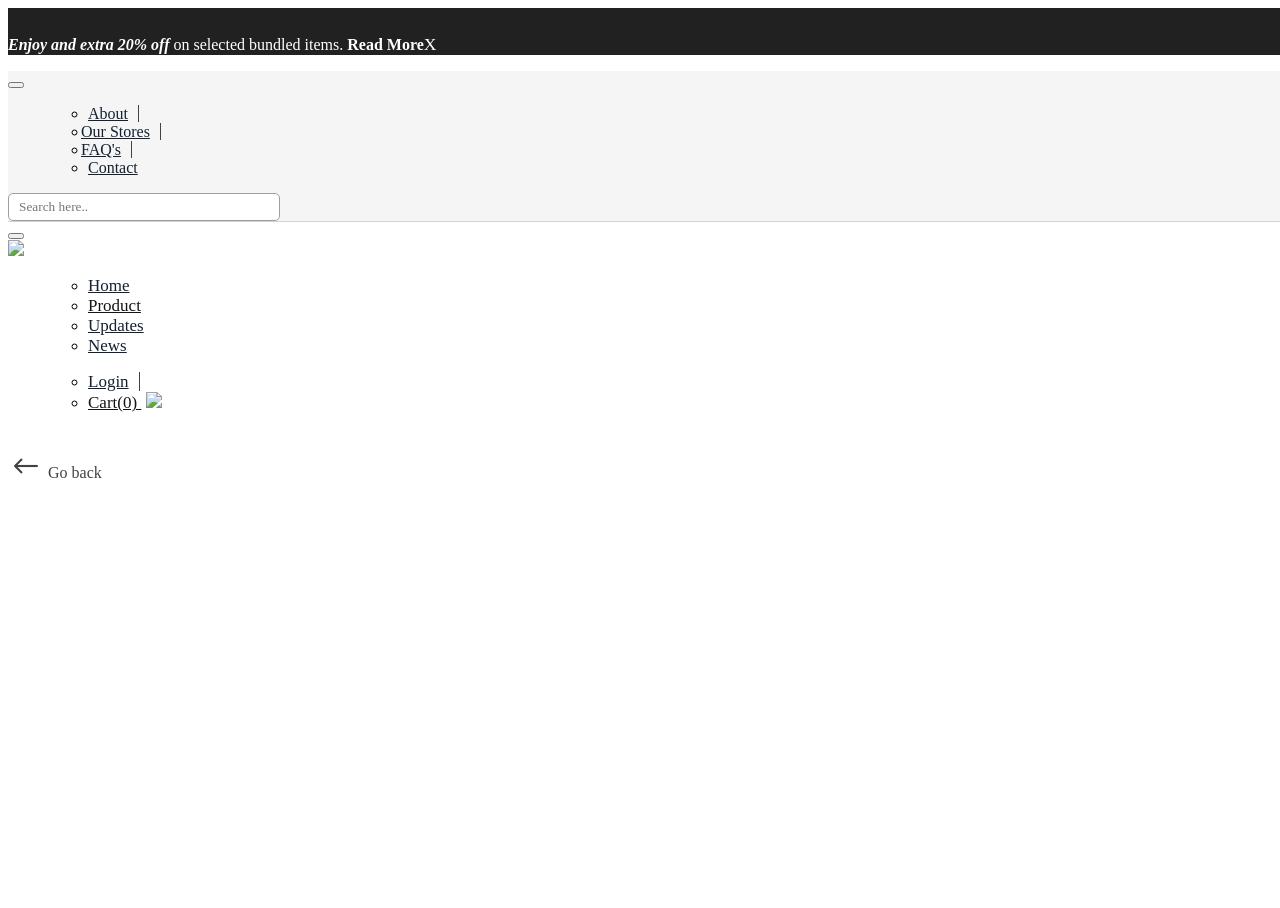
==== itemdetails.html @ 53b0a013 "update" ====
<!DOCTYPE html>
<html lang="en">

<head>
    <meta charset="UTF-8">
    <meta name="viewport" content="width=device-width, initial-scale=1.0">
    <meta http-equiv="X-UA-Compatible" content="ie=edge">
    <script src='Script\jquery-3.3.1.min.js'></script>
    <link href='Css/bootstrap.min.css' rel='stylesheet' type='text/css'>
    <link href='Css/itemdetails.css' rel='stylesheet' type='text/css'>
    <script src='Script\bootstrap.min.js'></script>
    <title>Document</title>
</head>

<body>
    <div class="container-fluid conannouncement" style="background-color: #212121;padding-top: 10px;">
        <div class="container con">
            <div class="row align-items-center">
                <div class="col-lg-12 text-center">
                    <p class="pannouncement"><i><b>Enjoy and extra 20% off</b></i> on selected bundled items. <b
                            class="preadmore">Read More</b><span class="pclose float-right">X</span></p>
                </div>
            </div>
        </div>
    </div>
    <div class="container-fluid" style="background-color:#F5F5F5;border-bottom: 1px solid lightgrey;">
        <div class="container con">
            <nav class="navbar navbar-expand-md">
                <button class="navbar-toggler" data-toggle="navbar-collapse" data-target="#collapse">
                    <span class="navbar-toggler-icon"></span>
                </button>
                <div class="collapse navbar-collapse" id="collapse">
                    <div class="mr-auto">
                        <ul class="nav navbar-nav">
                            <ul class="nav navbar-nav">
                                <li><a class="nav-link btnabout"
                                        style="color:#142132;font-family:Proxima Nova Semibold;font-size: 16px;"
                                        href="about.html">About <span class="vl"></span></a></li>
                                <li><a class="nav-link btnstores"
                                        style="color:#142132;font-family: Proxima Nova Semibold;font-size: 16px;margin-left: -7px;"
                                        href="stores.html">Our Stores <span class="vl"></span></a></li>
                                <li><a class="nav-link btnfaq"
                                        style="color:#142132;font-family: Proxima Nova Semibold;font-size: 16px;margin-left: -7px;"
                                        href="faq.html">FAQ's <span class="vl"></span></a></li>
                                <li><a class="nav-link btncontact"
                                        style="color:#142132;font-family: Proxima Nova Semibold;font-size: 16px;"
                                        href="contact.html">Contact</a></li>
                            </ul>
                        </ul>
                    </div>
                    <div class="ml-auto">
                        <input type="text" class="txtsearch" placeholder="Search here..">
                    </div>
                </div>
            </nav>
        </div>
    </div>
    <div class="container-fluid">
        <div class="container con">
            <nav class="navbar navbar-expand-md">
                <button class="navbar-toggler" data-toggle="navbar-collapse" data-target="#collapse">
                    <span class="navbar-toggler-icon"></span>
                </button>
                <nav class="navbar-brand" href="#">
                    <a href="#"><img src="Image/newlogo.png" class="imglogo" style="width: 170px;"></a>
                </nav>
                <div class="collapse navbar-collapse" id="collapse">
                    <div class="mr-auto">
                        <ul class="nav navbar-nav">
                            <ul class="nav navbar-nav">
                                <li><a class="nav-link btnhome"
                                        style="color: #142132;font-family:Proxima Nova Semibold;font-size: 17px;"
                                        href="main.html">Home</a></li>
                                <li><a class="nav-link btnproduct"
                                        style="color: #141414;font-family:Proxima Nova Semibold;font-size: 17px;"
                                        href="product.html">Product</a></li>
                                <li><a class="nav-link btncontact"
                                        style="color:#142132;font-family:Proxima Nova Semibold;font-size: 17px;"
                                        href="updates.html">Updates</a></li>
                                <li><a class="nav-link btnnews"
                                        style="color:#142132;font-family:Proxima Nova Semibold;font-size: 17px;"
                                        href="news.html">News</a></li>
                            </ul>
                        </ul>
                    </div>
                    <div class="ml-auto">
                        <ul class="nav navbar-nav">
                            <ul class="nav navbar-nav">
                                <li><a class="nav-link btnlogin"
                                        style="color: #142132;font-family:Proxima Nova Semibold;font-size: 17px;"
                                        href="index.html">Login <span class="vl"></span></a></li>
                                <li><a class="nav-link btncart"
                                        style="color: #141414;font-family:Proxima Nova Semibold;font-size: 17px;"
                                        href="item.html">Cart(0) <img src="Image/cartblack.png" class="img-fluid"
                                            style="width: 20px;margin-left: 5px;"></a></li>
                            </ul>
                        </ul>
                    </div>
                </div>
            </nav>
        </div>
    </div>
    <div class = "container-fluid">
        <div class = "container">
            <div class = "row" style = "margin-top: 40px;">
                <div class = "col-lg-12">
                        <button class = "btngoback"><img src = "Image/left.png" class = "img-fluid" style = "margin-right: 10px;">Go back</button>
                </div>
            </div>
            <div class = "row" style = "margin-top: 40px;">
                <div class = "col-lg-5">
                    
                </div>
                <div class = "col-lg-7">
                    
                </div>
            </div>
        </div>
    </div>
</body>

</html>
---- Css/itemdetails.css ----
@media only screen and (min-width: 1200px) {
    .con {
        max-width: 1300px !important;
    }
}

@font-face {
    font-family: "Proxima Nova";
    src: url("../Font/Proxima/ProximaNova-Regular.ttf");
}

@font-face {
    font-family: "Proxima Nova semibold";
    src: url("../Font/Proxima/ProximaNova-Semibold.ttf");
}

body, html {
    width: 100%;
    height: 100%;
    overflow-x: hidden;
}

.pannouncement {
    font-family: Proxima Nova;
    color: white;
    font-size: 1rem;
}

.preadmore {
    transition: all 0.2s;
    cursor: pointer;
}

.preadmore:hover, .pclose:hover, .btnabout:hover, .btnfaq:hover, .btncontact:hover, .btnstores:hover {
    color: #e83b4f !important;
}

.pclose {
    font-family: Proxima Nova;
    color: white;
    font-size: 1.1rem;
    cursor: pointer;
    transition: all 0.2s;
}

.vl {
    border-left: 1px solid #424242;
    height: 5px !important;
    margin-left: 10px;
}

.btnabout:hover, .btnfaq:hover, .btncontact:hover, .btnstore:hover {
    transition: all 0.2s;
    cursor: pointer;
}

.txtsearch {
    font-family: Proxima Nova;
    color: #424242;
    background-color: transparent;
    padding: 5px 10px;
    border: 1px solid #9E9E9E;
    outline: none;
    border-radius: 5px;
    background: url(../Image/search1.png) no-repeat 97% 7px white;
    background-size: 18px;
    width: 250px;
}

.btnhome:hover, .btnproduct:hover, .btncontact:hover, .btnnews:hover, .btnlogin:hover, .btncart:hover {
    color: #e83b4f !important;
}

.pgoback {
    color: #BDBDBD;
    font-family: Proxima Nova semibold;
    font-size: 1rem;
}

.btngoback {
    color: #424242;
    font-family: Proxima Nova Semibold;
    font-size: 1rem;
    border: 0px;
    background-color: transparent;
    cursor: pointer;
    transition: all 0.2s;
}

.btngoback:hover {
    color: #e83b4f;
}

.imgitem {
    width: 300px;   
}
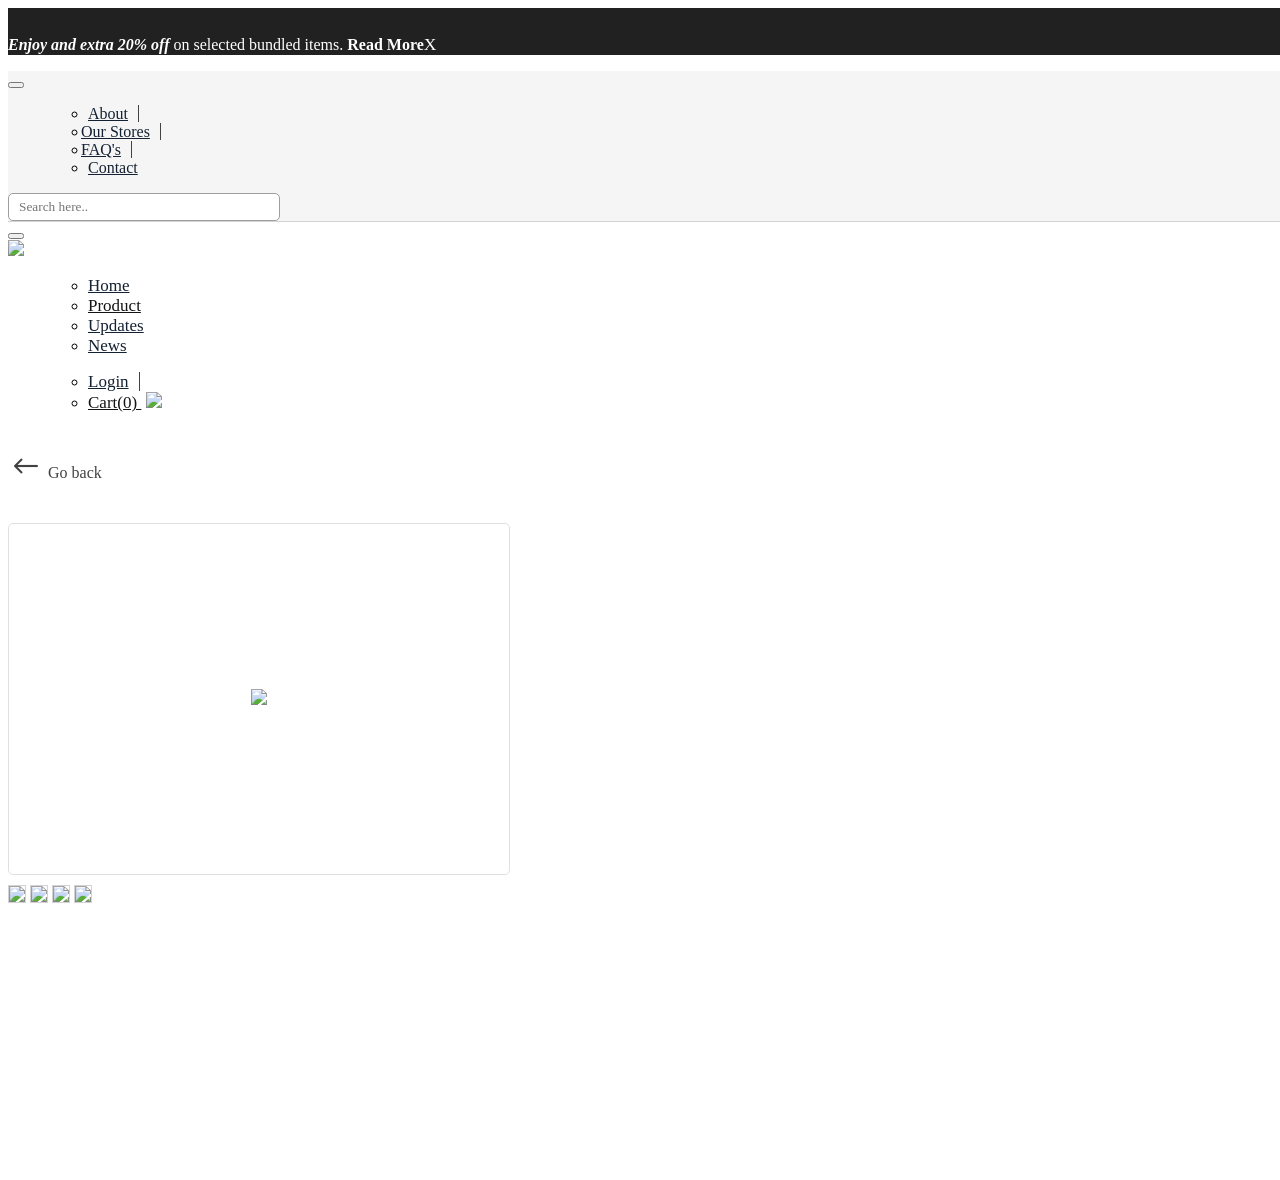
==== commit 89852af1: "update" ====
--- a/itemdetails.html
+++ b/itemdetails.html
@@ -17,8 +17,7 @@
         <div class="container con">
             <div class="row align-items-center">
                 <div class="col-lg-12 text-center">
-                    <p class="pannouncement"><i><b>Enjoy and extra 20% off</b></i> on selected bundled items. <b
-                            class="preadmore">Read More</b><span class="pclose float-right">X</span></p>
+                    <p class="pannouncement"><i><b>Enjoy and extra 20% off</b></i> on selected bundled items. <b class="preadmore">Read More</b><span class="pclose float-right">X</span></p>
                 </div>
             </div>
         </div>
@@ -33,18 +32,10 @@
                     <div class="mr-auto">
                         <ul class="nav navbar-nav">
                             <ul class="nav navbar-nav">
-                                <li><a class="nav-link btnabout"
-                                        style="color:#142132;font-family:Proxima Nova Semibold;font-size: 16px;"
-                                        href="about.html">About <span class="vl"></span></a></li>
-                                <li><a class="nav-link btnstores"
-                                        style="color:#142132;font-family: Proxima Nova Semibold;font-size: 16px;margin-left: -7px;"
-                                        href="stores.html">Our Stores <span class="vl"></span></a></li>
-                                <li><a class="nav-link btnfaq"
-                                        style="color:#142132;font-family: Proxima Nova Semibold;font-size: 16px;margin-left: -7px;"
-                                        href="faq.html">FAQ's <span class="vl"></span></a></li>
-                                <li><a class="nav-link btncontact"
-                                        style="color:#142132;font-family: Proxima Nova Semibold;font-size: 16px;"
-                                        href="contact.html">Contact</a></li>
+                                <li><a class="nav-link btnabout" style="color:#142132;font-family:Proxima Nova Semibold;font-size: 16px;" href="about.html">About <span class="vl"></span></a></li>
+                                <li><a class="nav-link btnstores" style="color:#142132;font-family: Proxima Nova Semibold;font-size: 16px;margin-left: -7px;" href="stores.html">Our Stores <span class="vl"></span></a></li>
+                                <li><a class="nav-link btnfaq" style="color:#142132;font-family: Proxima Nova Semibold;font-size: 16px;margin-left: -7px;" href="faq.html">FAQ's <span class="vl"></span></a></li>
+                                <li><a class="nav-link btncontact" style="color:#142132;font-family: Proxima Nova Semibold;font-size: 16px;" href="contact.html">Contact</a></li>
                             </ul>
                         </ul>
                     </div>
@@ -68,30 +59,18 @@
                     <div class="mr-auto">
                         <ul class="nav navbar-nav">
                             <ul class="nav navbar-nav">
-                                <li><a class="nav-link btnhome"
-                                        style="color: #142132;font-family:Proxima Nova Semibold;font-size: 17px;"
-                                        href="main.html">Home</a></li>
-                                <li><a class="nav-link btnproduct"
-                                        style="color: #141414;font-family:Proxima Nova Semibold;font-size: 17px;"
-                                        href="product.html">Product</a></li>
-                                <li><a class="nav-link btncontact"
-                                        style="color:#142132;font-family:Proxima Nova Semibold;font-size: 17px;"
-                                        href="updates.html">Updates</a></li>
-                                <li><a class="nav-link btnnews"
-                                        style="color:#142132;font-family:Proxima Nova Semibold;font-size: 17px;"
-                                        href="news.html">News</a></li>
+                                <li><a class="nav-link btnhome" style="color: #142132;font-family:Proxima Nova Semibold;font-size: 17px;" href="main.html">Home</a></li>
+                                <li><a class="nav-link btnproduct" style="color: #141414;font-family:Proxima Nova Semibold;font-size: 17px;" href="product.html">Product</a></li>
+                                <li><a class="nav-link btncontact" style="color:#142132;font-family:Proxima Nova Semibold;font-size: 17px;" href="updates.html">Updates</a></li>
+                                <li><a class="nav-link btnnews" style="color:#142132;font-family:Proxima Nova Semibold;font-size: 17px;" href="news.html">News</a></li>
                             </ul>
                         </ul>
                     </div>
                     <div class="ml-auto">
                         <ul class="nav navbar-nav">
                             <ul class="nav navbar-nav">
-                                <li><a class="nav-link btnlogin"
-                                        style="color: #142132;font-family:Proxima Nova Semibold;font-size: 17px;"
-                                        href="index.html">Login <span class="vl"></span></a></li>
-                                <li><a class="nav-link btncart"
-                                        style="color: #141414;font-family:Proxima Nova Semibold;font-size: 17px;"
-                                        href="item.html">Cart(0) <img src="Image/cartblack.png" class="img-fluid"
+                                <li><a class="nav-link btnlogin" style="color: #142132;font-family:Proxima Nova Semibold;font-size: 17px;" href="index.html">Login <span class="vl"></span></a></li>
+                                <li><a class="nav-link btncart" style="color: #141414;font-family:Proxima Nova Semibold;font-size: 17px;" href="item.html">Cart(0) <img src="Image/cartblack.png" class="img-fluid"
                                             style="width: 20px;margin-left: 5px;"></a></li>
                             </ul>
                         </ul>
@@ -100,23 +79,52 @@
             </nav>
         </div>
     </div>
-    <div class = "container-fluid">
-        <div class = "container">
-            <div class = "row" style = "margin-top: 40px;">
-                <div class = "col-lg-12">
-                        <button class = "btngoback"><img src = "Image/left.png" class = "img-fluid" style = "margin-right: 10px;">Go back</button>
+    <div class="container-fluid">
+        <div class="container">
+            <div class="row" style="margin-top: 40px;">
+                <div class="col-lg-12">
+                    <button class="btngoback"><img src = "Image/left.png" class = "img-fluid" style = "margin-right: 10px;">Go back</button>
                 </div>
             </div>
-            <div class = "row" style = "margin-top: 40px;">
-                <div class = "col-lg-5">
-                    
+            <div class="row align-items-center" style="margin-top: 40px;">
+                <div class="col-lg-5">
+                    <div class="divImage">
+                        <img src="Image/item1.png" class="img-fluid" style="width: 350px;">
+                    </div>
                 </div>
-                <div class = "col-lg-7">
-                    
+                <div class="col-lg-2">
+                    <div class="d-block">
+                        <img src="Image/item1.png" class="img-fluid imgProduct" style="width:100px;">
+                        <img src="Image/item1.png" class="img-fluid imgProduct" style="width:100px;">
+                        <img src="Image/item1.png" class="img-fluid imgProduct" style="width:100px;">
+                        <img src="Image/item1.png" class="img-fluid imgProduct" style="width:100px;">
+                    </div>
+                </div>
+                <div class="col-lg-5" style="">
+                    <p class="pItemName">Carry Kit </p>
+                    <div class="form-inline" style="margin-top: -20px;">
+                        <p class="pItemPrice">&#x20B1;&nbsp;1000.00</p>
+                        <p class="pStocks">in stock</p>
+                    </div>
+                    <p class="pItemDesc">LIFEKIT is an emergency and survival kit designed for use in panic situations. Contents include first aid materials, emergency info, survival kit, hygiene products and more.<br>Unlike other emergency bags, LIFEKIT was designed after
+                        an extensive R&D process, taking into consideration the user´s emotional state of mind and most pressing needs during emergency situations. Contents are well compartmentalized, not just thrown together inside a bag</p>
+                    <p class="pAdd">add to cart <span class="pPlus">&#x2b;</span></p>
                 </div>
             </div>
         </div>
     </div>
+    <div class="container">
+        <div class="row">
+            <div class="col-lg-6">
+                <p></p>
+            </div>
+        </div>
+    </div>
 </body>
+<script>
+    $(".pclose ").click(function() {
+        $(".conannouncement ").css("display", "none ");
+    });
+</script>
 
 </html>
--- a/Css/itemdetails.css
+++ b/Css/itemdetails.css
@@ -14,7 +14,18 @@
     src: url("../Font/Proxima/ProximaNova-Semibold.ttf");
 }
 
-body, html {
+@font-face {
+    font-family: "Proxima Nova bold";
+    src: url("../Font/Proxima/ProximaNova-bold.ttf");
+}
+
+@font-face {
+    font-family: "Mont Demo";
+    src: url("../Font/mont/Mont-HeavyDEMO.otf");
+}
+
+body,
+html {
     width: 100%;
     height: 100%;
     overflow-x: hidden;
@@ -31,7 +42,12 @@
     cursor: pointer;
 }
 
-.preadmore:hover, .pclose:hover, .btnabout:hover, .btnfaq:hover, .btncontact:hover, .btnstores:hover {
+.preadmore:hover,
+.pclose:hover,
+.btnabout:hover,
+.btnfaq:hover,
+.btncontact:hover,
+.btnstores:hover {
     color: #e83b4f !important;
 }
 
@@ -49,7 +65,10 @@
     margin-left: 10px;
 }
 
-.btnabout:hover, .btnfaq:hover, .btncontact:hover, .btnstore:hover {
+.btnabout:hover,
+.btnfaq:hover,
+.btncontact:hover,
+.btnstore:hover {
     transition: all 0.2s;
     cursor: pointer;
 }
@@ -67,7 +86,12 @@
     width: 250px;
 }
 
-.btnhome:hover, .btnproduct:hover, .btncontact:hover, .btnnews:hover, .btnlogin:hover, .btncart:hover {
+.btnhome:hover,
+.btnproduct:hover,
+.btncontact:hover,
+.btnnews:hover,
+.btnlogin:hover,
+.btncart:hover {
     color: #e83b4f !important;
 }
 
@@ -79,7 +103,7 @@
 
 .btngoback {
     color: #424242;
-    font-family: Proxima Nova Semibold;
+    font-family: Proxima Nova semibold;
     font-size: 1rem;
     border: 0px;
     background-color: transparent;
@@ -91,6 +115,68 @@
     color: #e83b4f;
 }
 
-.imgitem {
-    width: 300px;   
+.divImage {
+    border: 1px solid #E0E0E0;
+    width: 500px;
+    height: 350px;
+    border-radius: 5px;
+    display: table-cell;
+    vertical-align: middle;
+    text-align: center;
+}
+
+.pItemName {
+    font-family: Mont Demo;
+    font-size: 2rem;
+    color: #212121;
+}
+
+.pItemPrice {
+    font-family: Proxima Nova bold;
+    font-size: 1.4rem;
+}
+
+.pStocks {
+    font-family: Proxima Nova semibold;
+    color: #81C784;
+    margin-left: 10px;
+}
+
+.pItemDesc {
+    font-family: Proxima Nova;
+    color: gray;
+    font-size: 0.9rem;
+    margin-top: 25px;
+}
+
+.pAdd {
+    font-family: Proxima Nova bold;
+    color: #212121;
+    font-size: 1rem;
+    cursor: pointer;
+    transition: all 0.2s;
+}
+
+.pPlus {
+    margin-left: 10px;
+    font-family: Mont Demo;
+    margin-top: -10px;
+    cursor: pointer;
+    transition: all 0.2s;
+}
+
+.pPlus:hover,
+.pAdd:hover {
+    color: #e83b4f;
+}
+
+.imgProduct {
+    border: 1px solid lightgray;
+    margin-top: 10px;
+    cursor: pointer;
+    transition: all 0.2s;
+}
+
+.imgProduct:hover {
+    border-color: #e83b4f;
 }
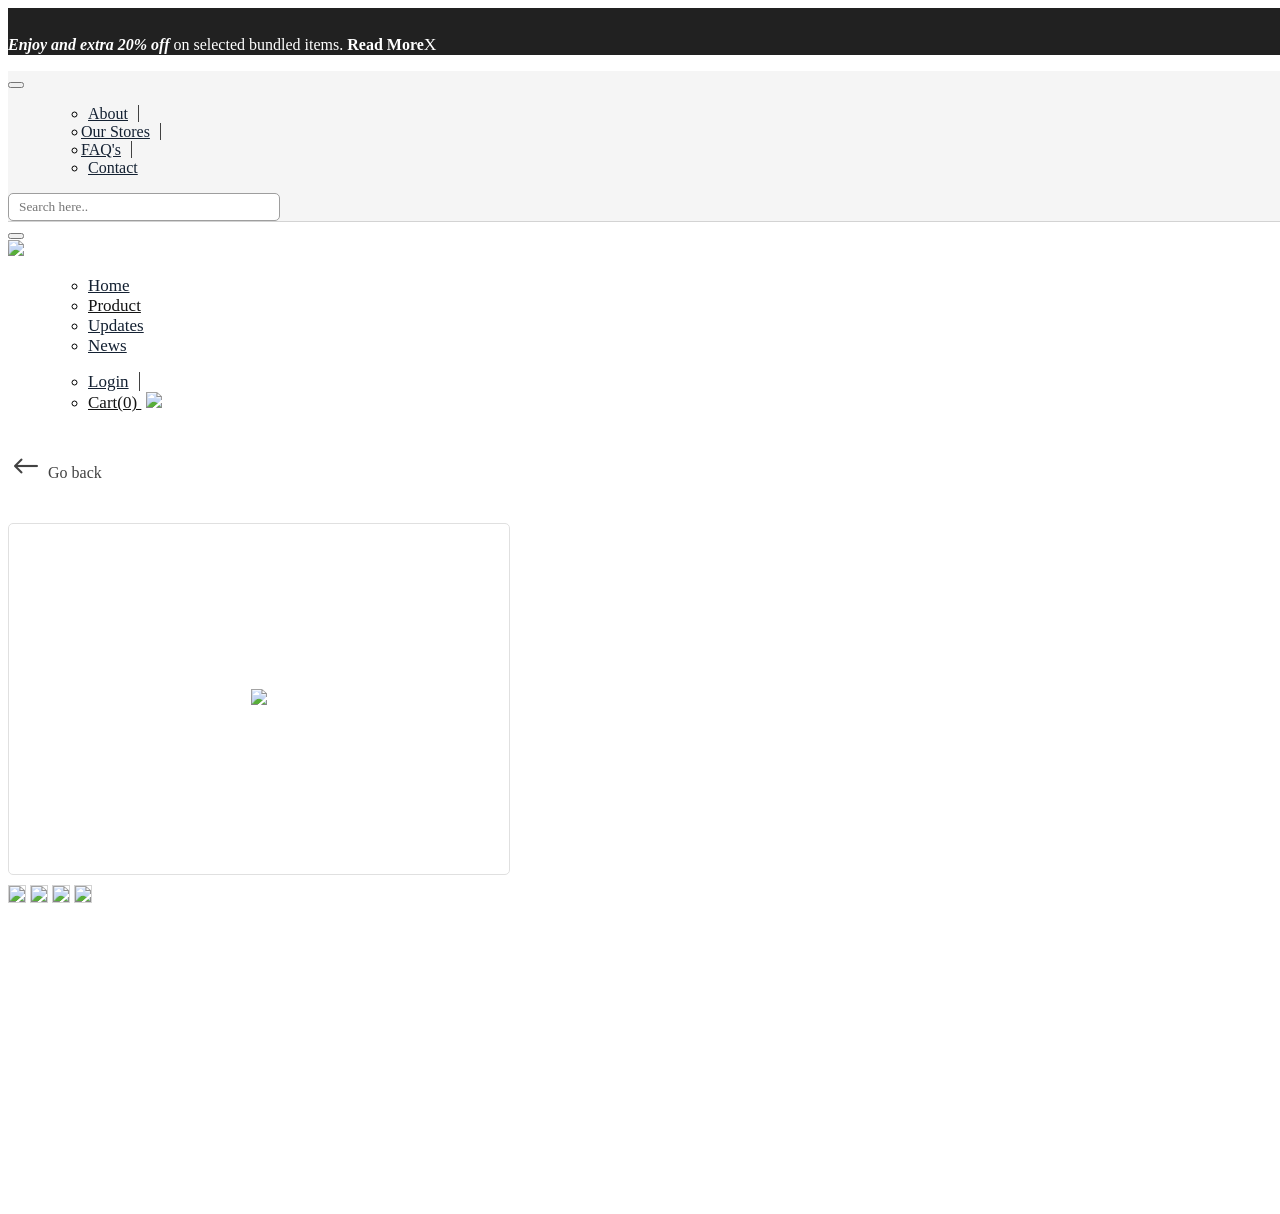
==== commit 4e377052: "Update itemdetails.html" ====
--- a/itemdetails.html
+++ b/itemdetails.html
@@ -116,7 +116,7 @@
     <div class="container">
         <div class="row">
             <div class="col-lg-6">
-                <p></p>
+                <p>Product </p>
             </div>
         </div>
     </div>
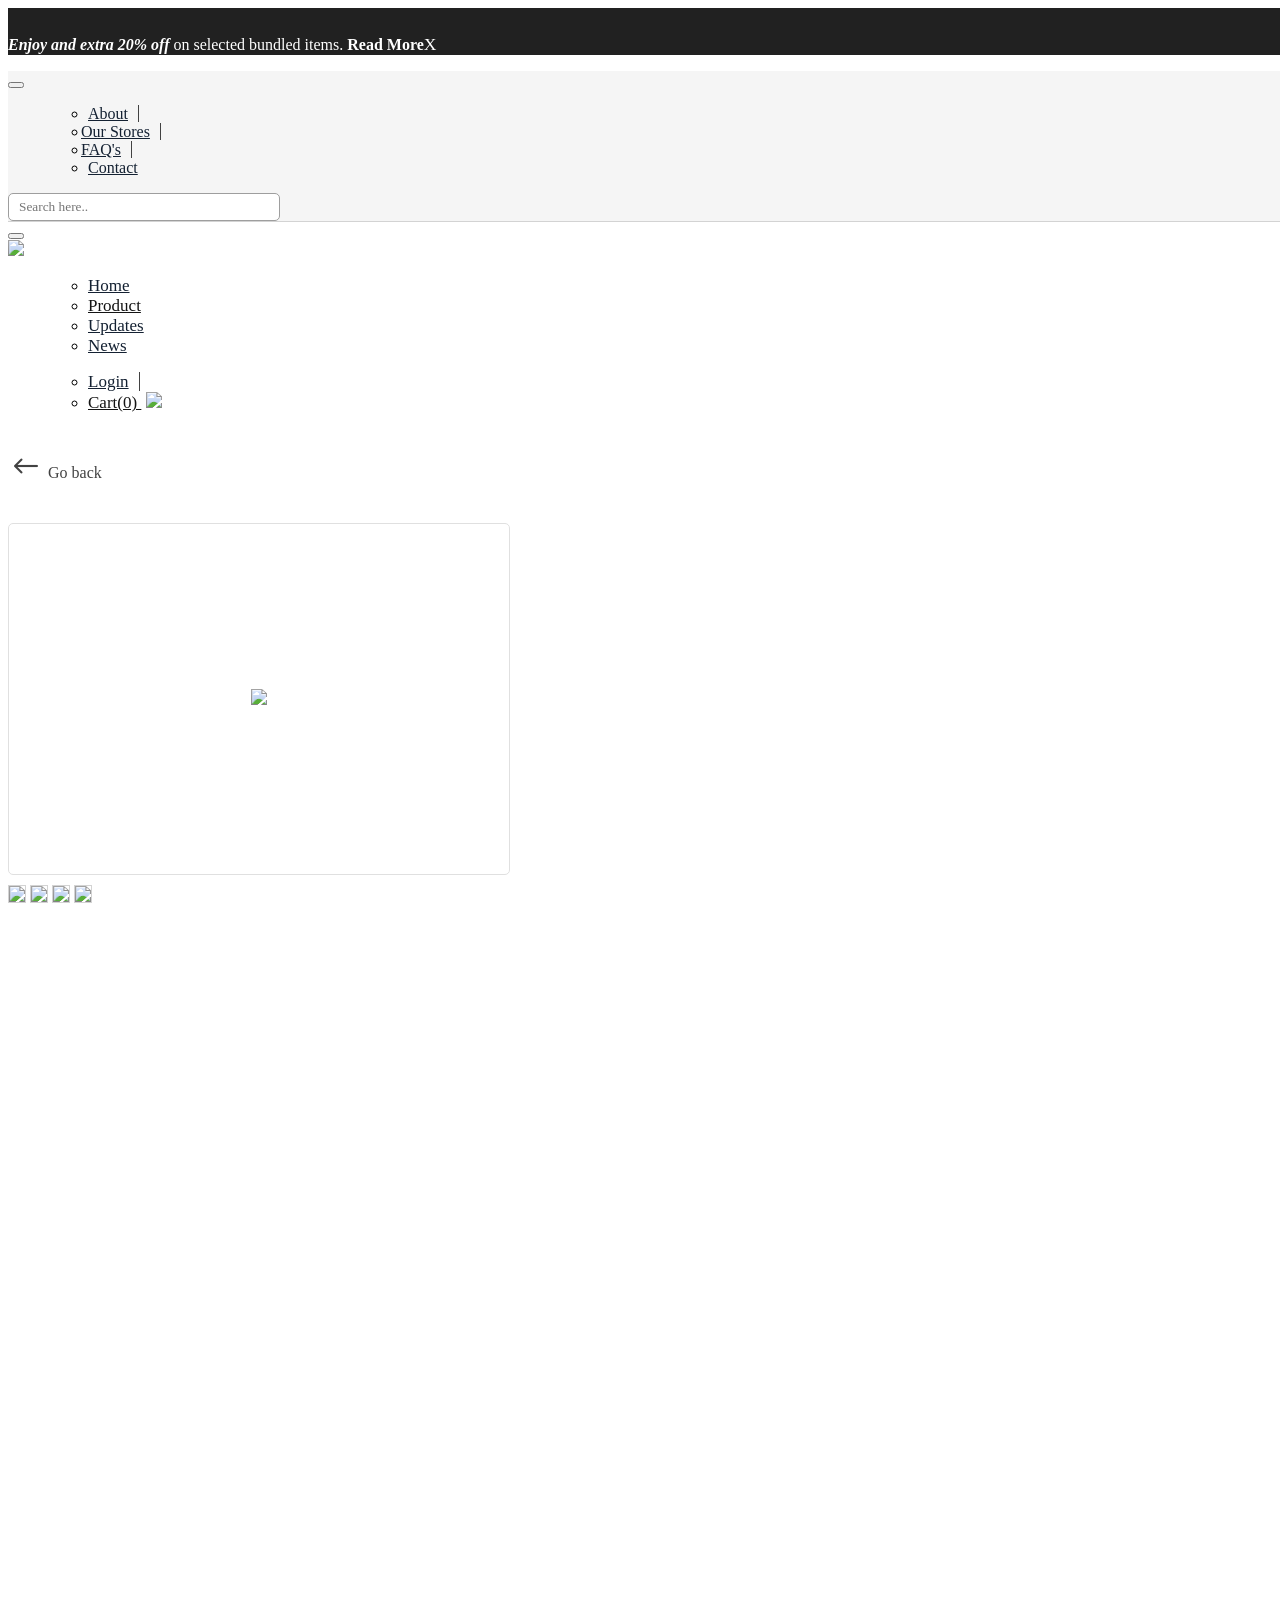
==== commit 048f6bf9: "update" ====
--- a/itemdetails.html
+++ b/itemdetails.html
@@ -24,12 +24,12 @@
     </div>
     <div class="container-fluid" style="background-color:#F5F5F5;border-bottom: 1px solid lightgrey;">
         <div class="container con">
-            <nav class="navbar navbar-expand-md">
+            <nav class="navbar navbar-expand">
                 <button class="navbar-toggler" data-toggle="navbar-collapse" data-target="#collapse">
                     <span class="navbar-toggler-icon"></span>
                 </button>
                 <div class="collapse navbar-collapse" id="collapse">
-                    <div class="mr-auto">
+                    <div class="mr-auto navLeftTop">
                         <ul class="nav navbar-nav">
                             <ul class="nav navbar-nav">
                                 <li><a class="nav-link btnabout" style="color:#142132;font-family:Proxima Nova Semibold;font-size: 16px;" href="about.html">About <span class="vl"></span></a></li>
@@ -39,7 +39,7 @@
                             </ul>
                         </ul>
                     </div>
-                    <div class="ml-auto">
+                    <div class="ml-auto navSearch">
                         <input type="text" class="txtsearch" placeholder="Search here..">
                     </div>
                 </div>
@@ -48,14 +48,14 @@
     </div>
     <div class="container-fluid">
         <div class="container con">
-            <nav class="navbar navbar-expand-md">
-                <button class="navbar-toggler" data-toggle="navbar-collapse" data-target="#collapse">
+            <nav class="navbar navbar-expand-md navbar-light">
+                <button class="navbar-toggler" data-toggle="collapse" data-target="#collapse1">
                     <span class="navbar-toggler-icon"></span>
                 </button>
                 <nav class="navbar-brand" href="#">
                     <a href="#"><img src="Image/newlogo.png" class="imglogo" style="width: 170px;"></a>
                 </nav>
-                <div class="collapse navbar-collapse" id="collapse">
+                <div class="collapse navbar-collapse" id="collapse1">
                     <div class="mr-auto">
                         <ul class="nav navbar-nav">
                             <ul class="nav navbar-nav">
@@ -89,15 +89,15 @@
             <div class="row align-items-center" style="margin-top: 40px;">
                 <div class="col-lg-5">
                     <div class="divImage">
-                        <img src="Image/item1.png" class="img-fluid" style="width: 350px;">
+                        <img src="Image/item1.png" class="img-fluid" id="theImage" style="width: 350px;">
                     </div>
                 </div>
                 <div class="col-lg-2">
                     <div class="d-block">
-                        <img src="Image/item1.png" class="img-fluid imgProduct" style="width:100px;">
-                        <img src="Image/item1.png" class="img-fluid imgProduct" style="width:100px;">
-                        <img src="Image/item1.png" class="img-fluid imgProduct" style="width:100px;">
-                        <img src="Image/item1.png" class="img-fluid imgProduct" style="width:100px;">
+                        <img src="Image/item.png" class="img-fluid imgProduct" id="imgProduct" style="width:100px;">
+                        <img src="Image/item1.png" class="img-fluid imgProduct" id="imgProduct1" style="width:100px;">
+                        <img src="Image/item1.png" class="img-fluid imgProduct" id="imgProduct" style="width:100px;">
+                        <img src="Image/item1.png" class="img-fluid imgProduct" id="imgProduct" style="width:100px;">
                     </div>
                 </div>
                 <div class="col-lg-5" style="">
@@ -114,9 +114,128 @@
         </div>
     </div>
     <div class="container">
-        <div class="row">
+        <div class="row" style="margin-top: 80px;">
+            <div class="col-lg-6" style="border-right: 1px solid lightgray;">
+                <p class="pProduct">Product Details</p>
+                <p class="pProductSub">FIRST AID | SURVIVAL | OTHERS</p>
+                <p class="pItemDesc">Lorem ipsum dolor sit amet, consectetur adipiscing elit, sed do eiusmod tempor incididunt ut labore et dolore magna aliqua. Ut enim ad minim veniam, quis nostrud exercitation ullamco laboris nisi ut aliquip ex ea commodo consequat. Duis
+                    aute irure dolor in reprehenderit in voluptate velit esse cillum dolore eu fugiat nulla pariatur. Excepteur sint occaecat cupidatat non proident, sunt in culpa qui officia deserunt mollit anim id est laborum.</p>
+                <img src="Image/placeholder.png" class="img-fluid" style="-webkit-box-shadow: 0px 0px 13px 0px rgba(0,0,0,0.42);
+                -moz-box-shadow: 0px 0px 13px 0px rgba(0,0,0,0.42);
+                box-shadow: 0px 0px 13px 0px rgba(0,0,0,0.42);">
+                <p class="pItemDesc">Lorem ipsum dolor sit amet, consectetur adipiscing elit, sed do eiusmod tempor incididunt ut labore et dolore magna aliqua. Ut enim ad minim veniam, quis nostrud exercitation ullamco laboris nisi ut aliquip ex ea commodo consequat. Duis
+                    aute irure dolor in reprehenderit in voluptate velit esse cillum dolore eu fugiat nulla pariatur. Excepteur sint occaecat cupidatat non proident, sunt in culpa qui officia deserunt mollit anim id est laborum.</p>
+            </div>
             <div class="col-lg-6">
-                <p>Product </p>
+                <div class="row">
+                    <div class="col-lg-12">
+                        <div class="row">
+                            <div class="col-lg-3">
+                                <p class="pItem">BAG</p>
+                            </div>
+                            <div class="col-lg-9">
+                                <p class="pItemDesc1">Handbag</p>
+                            </div>
+                        </div>
+                        <div class="row">
+                            <div class="col-lg-3">
+                                <p class="pItem">FIRST AID</p>
+                            </div>
+                            <div class="col-lg-4">
+                                <p class="pItemDesc1">Gauze Pads</p>
+                                <p class="pItemDesc1">Adhesive Bandage Strips</p>
+                                <p class="pItemDesc1">CPR Barrier</p>
+                                <p class="pItemDesc1">Providone Iodine</p>
+                                <p class="pItemDesc1">Tweezers</p>
+                                <p class="pItemDesc1">Scissors</p>
+                                <p class="pItemDesc1">Triangular Bandage</p>
+                                <p class="pItemDesc1">Thermal Blanket</p>
+                                <p class="pItemDesc1">Rubber Tourniquet</p>
+                                <p class="pItemDesc1">Surgical Tape</p>
+                            </div>
+                            <div class="col-lg-4">
+                                <p class="pItemDesc1">Instant Ice Pack</p>
+                                <p class="pItemDesc1">Safety Pins</p>
+                                <p class="pItemDesc1">Gauze Bandage</p>
+                                <p class="pItemDesc1">Face Mask</p>
+                                <p class="pItemDesc1">Alcohol (60ml) </p>
+                                <p class="pItemDesc1">Medical Gloves</p>
+                                <p class="pItemDesc1">Petroleum Jelly</p>
+                                <p class="pItemDesc1">Elastic Bandage</p>
+                            </div>
+                        </div>
+                        <div class="row">
+                            <div class="col-lg-3">
+                                <p class="pItem">SURVIVAL</p>
+                            </div>
+                            <div class="col-lg-4">
+                                <p class="pItemDesc1">Whistle</p>
+                                <p class="pItemDesc1">Multitool</p>
+                                <p class="pItemDesc1">Rope (10m)</p>
+                                <p class="pItemDesc1">Fire Blanket</p>
+                                <p class="pItemDesc1">Fire Escape Mask</p>
+                                <p class="pItemDesc1">Fire Ball</p>
+                                <p class="pItemDesc1">Flashlight</p>
+                                <p class="pItemDesc1">Portable Fire Extinguisher</p>
+                            </div>
+                            <div class="col-lg-4">
+                                <p class="pItemDesc1">Wire Saw</p>
+                                <p class="pItemDesc1">Glass Breaker and Belt Cutter</p>
+                                <p class="pItemDesc1">Fire Retardant Gloves</p>
+                                <p class="pItemDesc1">Towel (2)</p>
+                            </div>
+                        </div>
+                    </div>
+                </div>
+            </div>
+        </div>
+    </div>
+    <div class="container-fluid confooter">
+        <div class="container con ">
+            <div class="row " style="margin-top: 40px;padding-top: 40px; ">
+                <div class="col-lg-4 ">
+                    <p class="pfootertitle ">Address</p>
+                    <p class="pfooterdesc ">GF Savana Commercial Bldg 3, Venecia St., cor, Metropolitan Ave, Makati, Metro Manila</p>
+                </div>
+                <div class="col-lg-4 ">
+                    <p class="pfootertitle ">Other Pages</p>
+                    <div class="form-inline ">
+                        <p class="pfooterdesc " style="margin-right: 25px; ">FAQ's</p>
+                        <p class="pfooterdesc " style="margin-right: 25px; ">Our stores</p>
+                        <p class="pfooterdesc " style="margin-right: 25px; ">Contacts</p>
+                    </div>
+                </div>
+                <div class="col-lg-4 ">
+                    <p class="pfootertitle ">Follow Us</p>
+                    <div class="form-inline ">
+                        <img src="Image/facebooknew.png " class="img-fluid " style="width: 20px;margin-right: 30px; ">
+                        <img src="Image/instagramnew.png " class="img-fluid " style="width: 20px;margin-right: 30px; ">
+                        <img src="Image/twitternew.png " class="img-fluid " style="width: 20px;margin-right: 30px; ">
+                    </div>
+                </div>
+            </div>
+            <div class="row " style="margin-top: 20px;padding-bottom: 20px; ">
+                <div class="col-lg-4 ">
+                    <p class="pfootertitle ">Store hours</p>
+                    <p class="pfooterdesc ">Weekdays 9am - 7pm</p>
+                </div>
+                <div class="col-lg-4 ">
+                    <p class="pfootertitle ">Products</p>
+                    <div class="form-inline ">
+                        <p class="pfooterdesc " style="margin-right: 30px; ">/ Auto Kit</p>
+                        <p class="pfooterdesc " style="margin-right: 30px; ">/ Belt Kit</p>
+                        <p class="pfooterdesc " style="margin-right: 30px; ">/ Sling Kit</p>
+                    </div>
+                    <div class="form-inline ">
+                        <p class="pfooterdesc " style="margin-right: 30px; ">/ Kidz Kit</p>
+                        <p class="pfooterdesc " style="margin-right: 30px; ">/ Mega Kit</p>
+                        <p class="pfooterdesc " style="margin-right: 30px; ">/ Flexi Kit</p>
+                    </div>
+                </div>
+                <div class="col-lg-4 ">
+                    <p class="pfootertitle " style="color: white;font-size: 1.2rem; ">Sign Up For New Stories <br> And Personal Offers</p>
+                    <input type="text " placeholder="Enter email.. " class="txtnewsletter ">
+                </div>
             </div>
         </div>
     </div>
@@ -125,6 +244,12 @@
     $(".pclose ").click(function() {
         $(".conannouncement ").css("display", "none ");
     });
+
+    $('.imgProduct').on("click", function(event) {
+        event.preventDefault();
+        var img = $(this).attr('src');
+        $("#theImage").attr('src', img);
+    });
 </script>
 
 </html>
--- a/Css/itemdetails.css
+++ b/Css/itemdetails.css
@@ -1,6 +1,49 @@
 @media only screen and (min-width: 1200px) {
     .con {
         max-width: 1300px !important;
+    }
+}
+
+@media only screen and (max-width: 990px) {
+    .navLeftTop {
+        display: none !important;
+    }
+    .navSearch {
+        margin: 0 auto !important;
+        width: 100% !important;
+    }
+    .txtsearch {
+        width: 100% !important;
+    }
+    .btnabout,
+    .btnstores,
+    .btnfaqs,
+    .btncontact {
+        display: block !important;
+    }
+    .divNews {
+        width: 95% !important;
+        margin-left: 5%;
+    }
+}
+
+@media only screen and (max-width: 757px) {
+    .btnabout,
+    .btnstores,
+    .btnfaq,
+    .btncontact {
+        display: block !important;
+    }
+    .navLeftTop {
+        display: none !important;
+        background-color: black !important;
+    }
+    .navSearch {
+        margin: 0 auto !important;
+        width: 100% !important;
+    }
+    .txtsearch {
+        width: 100% !important;
     }
 }
 
@@ -179,4 +222,70 @@
 
 .imgProduct:hover {
     border-color: #e83b4f;
+}
+
+.pProduct {
+    font-family: Proxima Nova bold;
+    color: #212121;
+    font-size: 1.2rem;
+}
+
+.pProductSub {
+    font-family: Proxima Nova semibold;
+    color: #e83b4f;
+    font-size: 0.9rem;
+    margin-top: -10px;
+}
+
+.pItemDesc {
+    font-family: Proxima Nova;
+    color: #616161;
+    margin-top: 20px;
+}
+
+.confooter {
+    background-color: #212121;
+    padding: 0px 20px;
+}
+
+.pfootertitle {
+    font-family: Proxima Nova;
+    color: #e83b4f;
+    font-size: 1rem;
+}
+
+.pfooterdesc {
+    font-family: Proxima Nova;
+    color: white;
+    font-size: 1rem;
+    cursor: pointer;
+    transition: all 0.2s;
+}
+
+.txtnewsletter {
+    font-family: Proxima Nova;
+    color: white;
+    font-size: 1rem;
+    background: url(../Image/right.png) no-repeat 97.25% 10px transparent;
+    background-size: 20px;
+    border: 0px;
+    border-bottom: 1px solid #e83b4f;
+    width: 300px;
+    padding: 5px 10px;
+    outline: none;
+}
+
+.pItem {
+    font-family: Proxima Nova, sans-serif;
+    color: #212121;
+    font-size: 0.9rem;
+    font-weight: bold;
+}
+
+.pItemDesc1 {
+    font-family: Proxima Nova;
+    color: #616161;
+    font-size: 0.9rem;
+    font-weight: normal;
+    line-height: 135%;
 }
